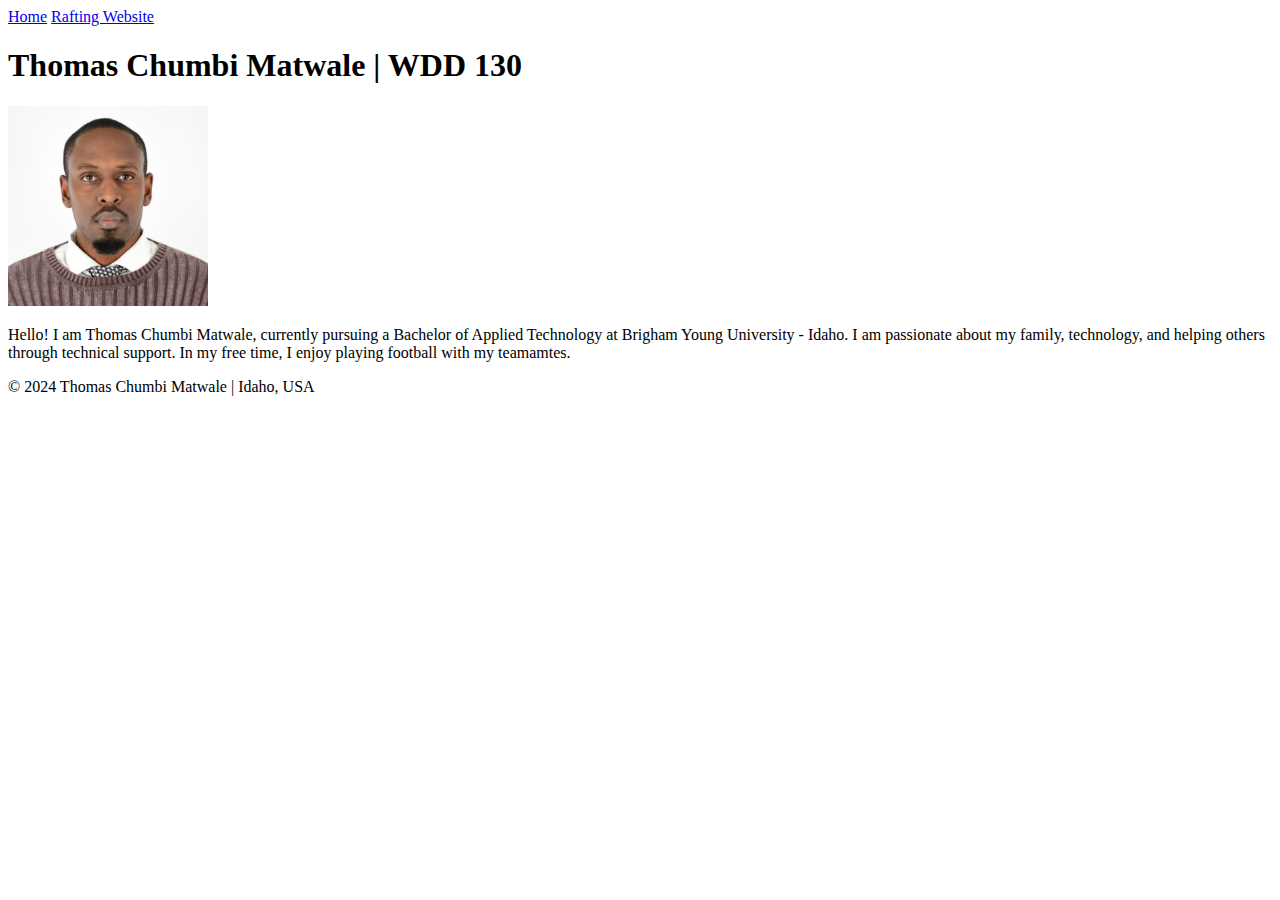
==== index.html @ f38d47be "first commit" ====
<!DOCTYPE html>
<html lang="en">
<head>
    <!-- Meta Information -->
    <meta charset="UTF-8">
    <meta name="viewport" content="width=device-width, initial-scale=1.0">
    <title>Thomas Chumbi Matwale | WDD 130</title>
</head>
<body>
    <!-- Header Section -->
    <header>
        <nav>
            <a href="#">Home</a>
            <a href="wwr/">Rafting Website</a>
        </nav>
    </header>

    <!-- Main Content Section -->
    <main>
        <h1>Thomas Chumbi Matwale | WDD 130</h1>
        <img src="images/profile.jpg" alt="Thomas Chumbi Matwale" width="200">
        <p>Hello! I am Thomas Chumbi Matwale, currently pursuing a Bachelor of Applied Technology at Brigham Young University - Idaho. I am passionate about my family, technology, and helping others through technical support. In my free time, I enjoy playing football with my teamamtes.</p>
    </main>

    <!-- Footer Section -->
    <footer>
        <p>&copy; 2024 Thomas Chumbi Matwale | Idaho, USA</p>
    </footer>
</body>
</html>
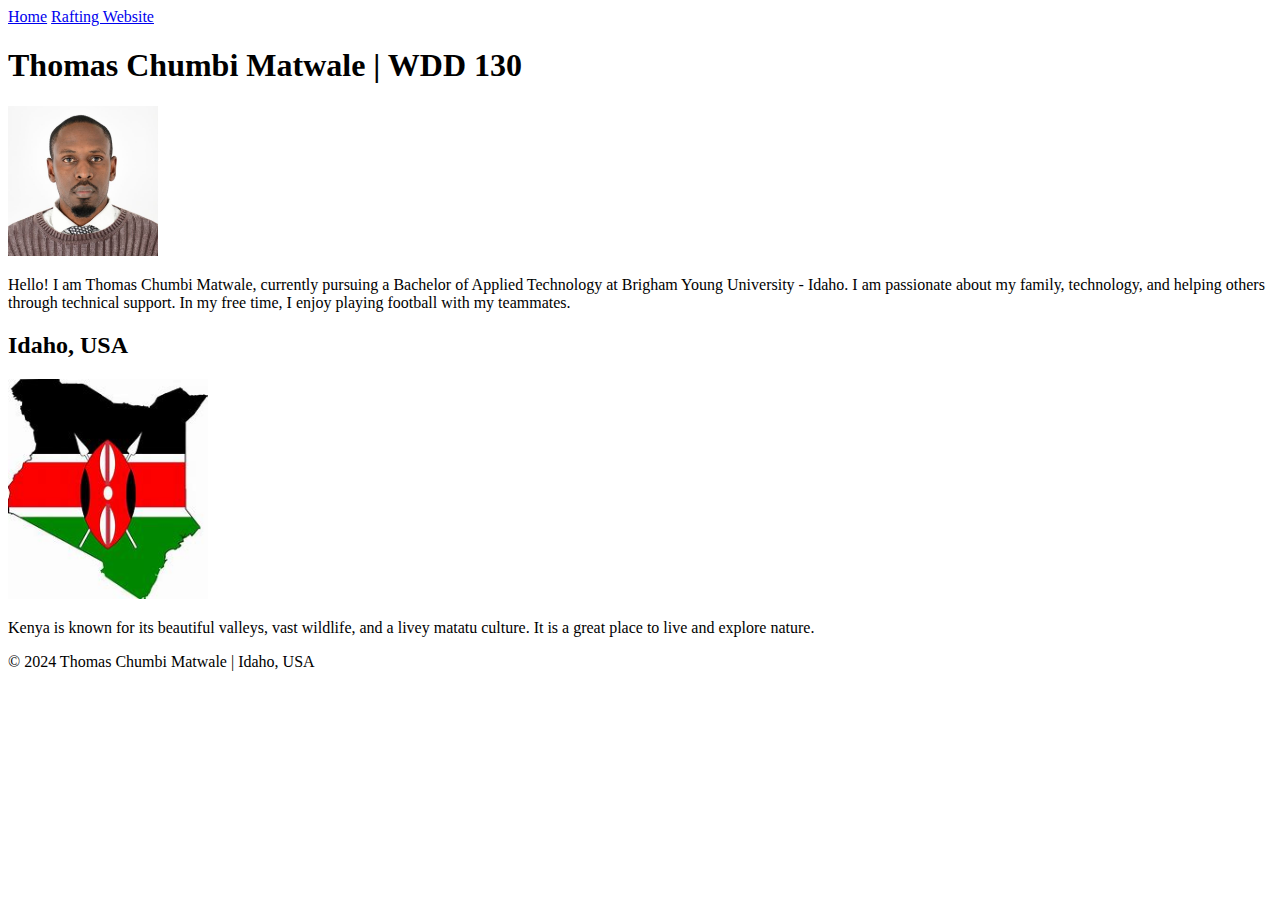
==== commit f75ac729: "Updated the HTML layout and added stykes" ====
--- a/index.html
+++ b/index.html
@@ -1,10 +1,13 @@
 <!DOCTYPE html>
-<html lang="en">
+<html lang="en-US">
 <head>
     <!-- Meta Information -->
     <meta charset="UTF-8">
     <meta name="viewport" content="width=device-width, initial-scale=1.0">
+    <meta name="description" content="Thomas Chumbi Matwale's WDD 130 Home Page showcasing my learning journey.">
+    <meta name="author" content="Thomas Chumbi Matwale">
     <title>Thomas Chumbi Matwale | WDD 130</title>
+    <link rel="stylesheet" href="styles.css">
 </head>
 <body>
     <!-- Header Section -->
@@ -18,9 +21,16 @@
     <!-- Main Content Section -->
     <main>
         <h1>Thomas Chumbi Matwale | WDD 130</h1>
-        <img src="images/profile.jpg" alt="Thomas Chumbi Matwale" width="200">
-        <p>Hello! I am Thomas Chumbi Matwale, currently pursuing a Bachelor of Applied Technology at Brigham Young University - Idaho. I am passionate about my family, technology, and helping others through technical support. In my free time, I enjoy playing football with my teamamtes.</p>
+        <img src="images/profile.jpg" alt="Thomas Chumbi Matwale" width="150">
+        <p>Hello! I am Thomas Chumbi Matwale, currently pursuing a Bachelor of Applied Technology at Brigham Young University - Idaho. I am passionate about my family, technology, and helping others through technical support. In my free time, I enjoy playing football with my teammates.</p>
     </main>
+
+    <!-- Aside Section -->
+    <aside>
+        <h2>Idaho, USA</h2>
+        <img src="images/kenya.jpeg" alt="Country where I am from" width="200">
+        <p>Kenya is known for its beautiful valleys, vast wildlife, and a livey matatu culture. It is a great place to live and explore nature.</p>
+    </aside>
 
     <!-- Footer Section -->
     <footer>
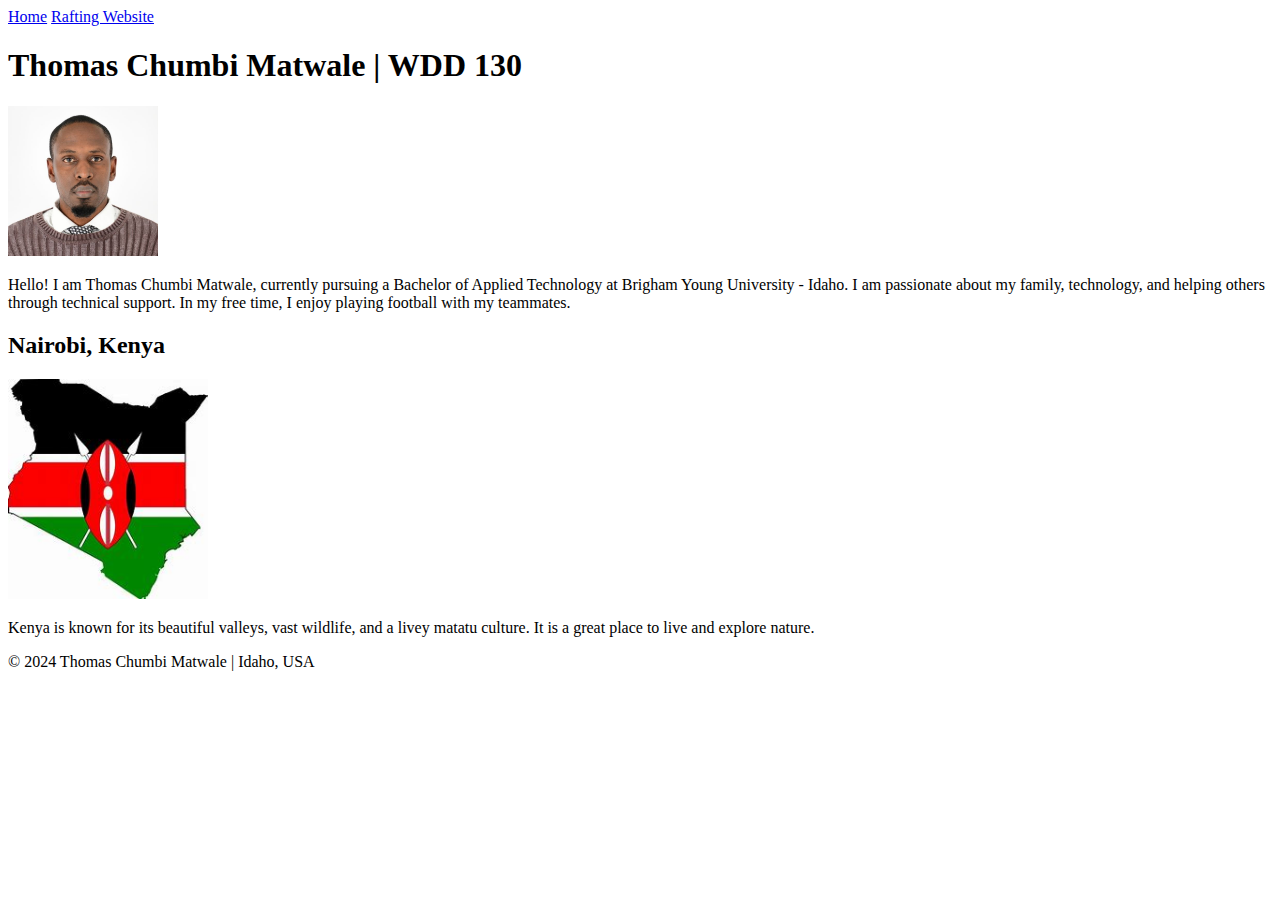
==== commit f3931dd1: "Name change" ====
--- a/index.html
+++ b/index.html
@@ -27,7 +27,7 @@
 
     <!-- Aside Section -->
     <aside>
-        <h2>Idaho, USA</h2>
+        <h2>Nairobi, Kenya</h2>
         <img src="images/kenya.jpeg" alt="Country where I am from" width="200">
         <p>Kenya is known for its beautiful valleys, vast wildlife, and a livey matatu culture. It is a great place to live and explore nature.</p>
     </aside>
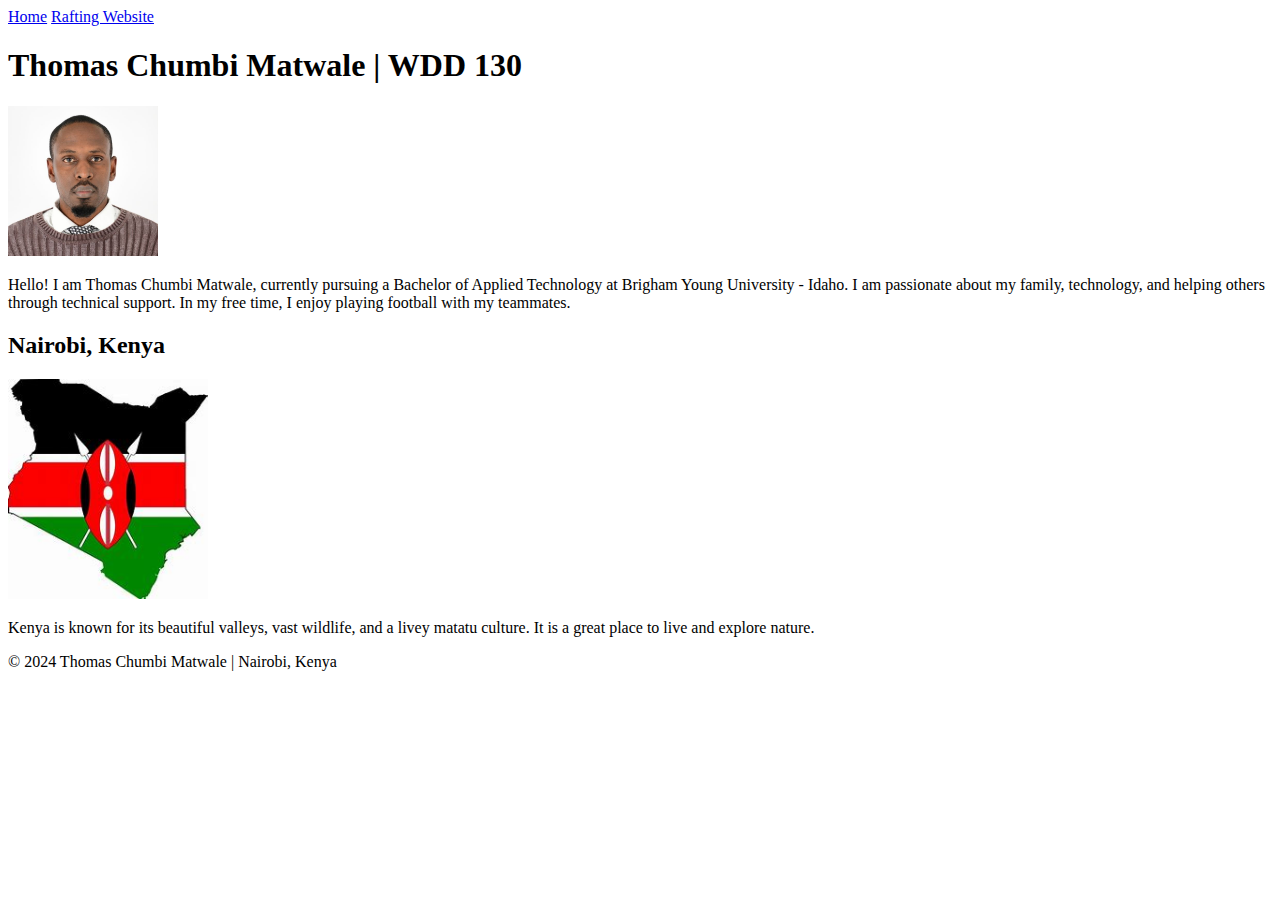
==== commit 70126f63: "footer change" ====
--- a/index.html
+++ b/index.html
@@ -34,7 +34,7 @@
 
     <!-- Footer Section -->
     <footer>
-        <p>&copy; 2024 Thomas Chumbi Matwale | Idaho, USA</p>
+        <p>&copy; 2024 Thomas Chumbi Matwale | Nairobi, Kenya</p>
     </footer>
 </body>
 </html>
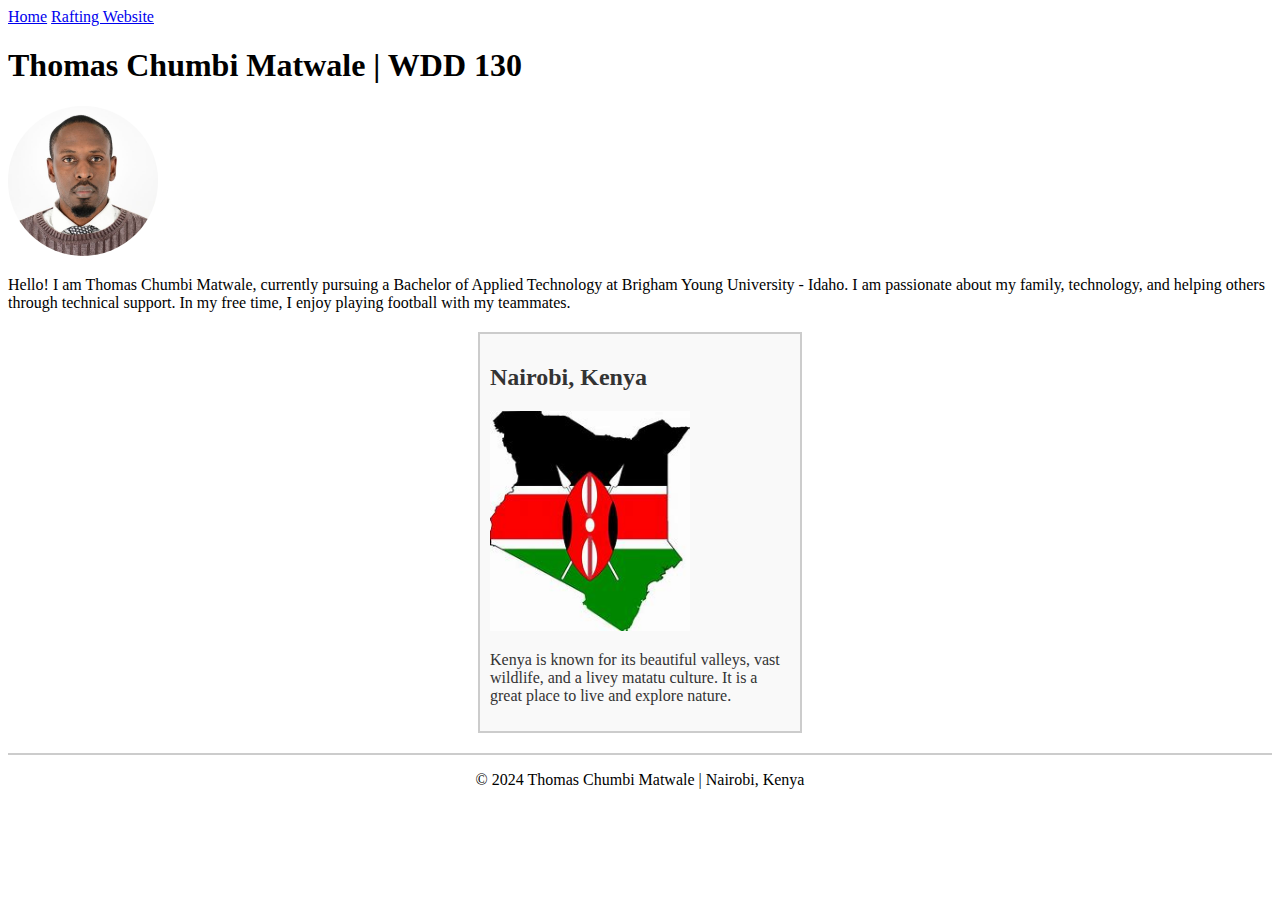
==== commit f1e2ce57: "proper stykes link" ====
--- a/index.html
+++ b/index.html
@@ -7,7 +7,7 @@
     <meta name="description" content="Thomas Chumbi Matwale's WDD 130 Home Page showcasing my learning journey.">
     <meta name="author" content="Thomas Chumbi Matwale">
     <title>Thomas Chumbi Matwale | WDD 130</title>
-    <link rel="stylesheet" href="styles.css">
+    <link rel="stylesheet" href="styles/styles.css">
 </head>
 <body>
     <!-- Header Section -->
--- a/styles/styles.css
+++ b/styles/styles.css
@@ -0,0 +1,34 @@
+/* Styles for the aside element */
+aside {
+    width: 300px;
+    margin: 20px auto;
+    border: 2px solid #ccc;
+    padding: 10px;
+    background-color: #f9f9f9;
+    color: #333;
+}
+
+/* Style for the image inside the aside */
+aside img {
+    width: 200px;
+    height: auto;
+}
+
+/* More specific main image style */
+main img {
+    width: 150px;
+    height: auto;
+    border-radius: 50%; /* Optional for a circular profile picture */
+}
+
+/* Paragraph padding set to 0 */
+p {
+    padding: 0;
+}
+
+/* Footer styling */
+footer {
+    margin-top: 20px;
+    border-top: 2px solid #ccc;
+    text-align: center;
+}
